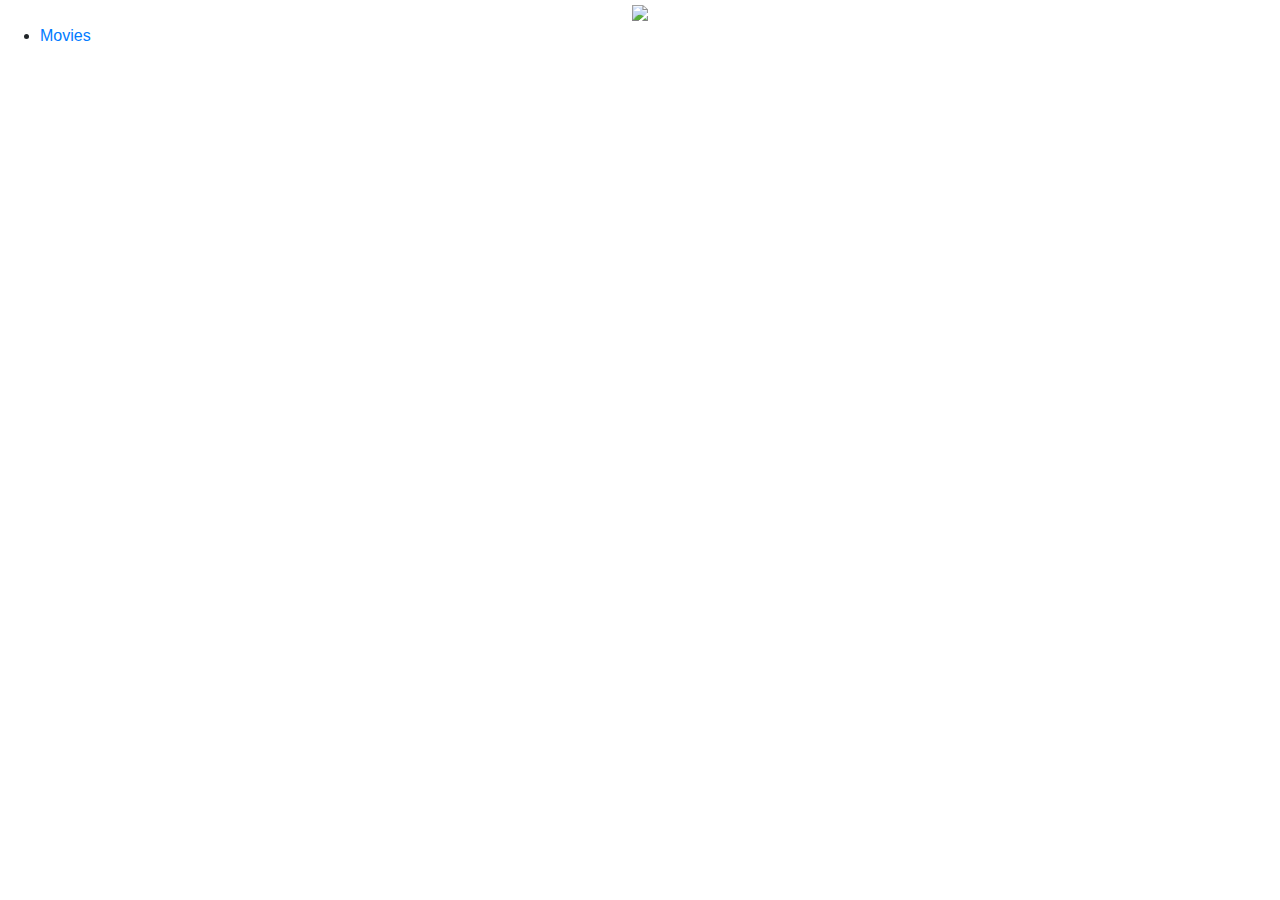
==== src/main/resources/public/index.html @ 0e85b495 "Added vendors to front end and index page" ====
<!DOCTYPE html>
<html lang="en">

<head>

    <meta charset="utf-8">
    <meta name="viewport" content="width=device-width, initial-scale=1, shrink-to-fit=no">
    <meta name="description" content="">
    <meta name="author" content="">

    <title>Hotel Manager - Saint-Nicolas Lake Resort</title>

    <!-- Bootstrap core CSS -->
    <link href="vendor/bootstrap/css/bootstrap.min.css" rel="stylesheet">
    <!-- Font Awesome -->
    <!--<link href="vendor/font-awesome-4.7.0/css/font-awesome.min.css" rel="stylesheet">-->
    <!-- Custom styles for dataTables -->
    <link href="vendor/bootstrap.dataTables/dataTables.bootstrap4.min.css" rel="stylesheet">
    <!-- Custom styles for Toastr -->
    <link href="vendor/CodeSeven-toastr-998959b/toastr.min.css" rel="stylesheet">
    <!-- Styles for datepicker -->
    <link href="vendor/bootstrap.dataTables/dataTables.bootstrap4.min.css" rel="stylesheet">
    <!-- Custom styles for this template -->
    <link href="css/simple-sidebar.css" rel="stylesheet">

</head>

<body>
    <div id="wrapper">
        <!-- Sidebar -->
        <div id="sidebar-wrapper">

            <center><img src="img/logo.png" width="178px"></center>
            <ul class="sidebar-nav">
                <li id="button_movie">
                    <a href="#">Movies</a>
                </li>
            </ul>
        </div>
        <!-- /#sidebar-wrapper -->

        <!-- Page Content -->
        <div id="page-content-wrapper">
            <div class="container">
                <div id="hotel_content">

                </div>

            </div>
        </div>
        <!-- /#page-content-wrapper -->

    </div>
    <!-- /#wrapper -->

    <!-- Bootstrap core JavaScript -->
    <script src="vendor/jquery/jquery.min.js"></script>
    <script src="vendor/popper/popper.min.js"></script>
    <script src="vendor/bootstrap/js/bootstrap.min.js"></script>

    <script src="vendor/jquery.dataTables/jquery.dataTables.min.js"></script>
    <script src="vendor/jquery.dataTables/dataTables.bootstrap4.min.js"></script>
    <script src="vendor/CodeSeven-toastr-998959b/toastr.min.js"></script>

    <script src="vendor/jquery.validator/jquery.validate.min.js"></script>

    <script src="main.js"></script>
</body>

</html>
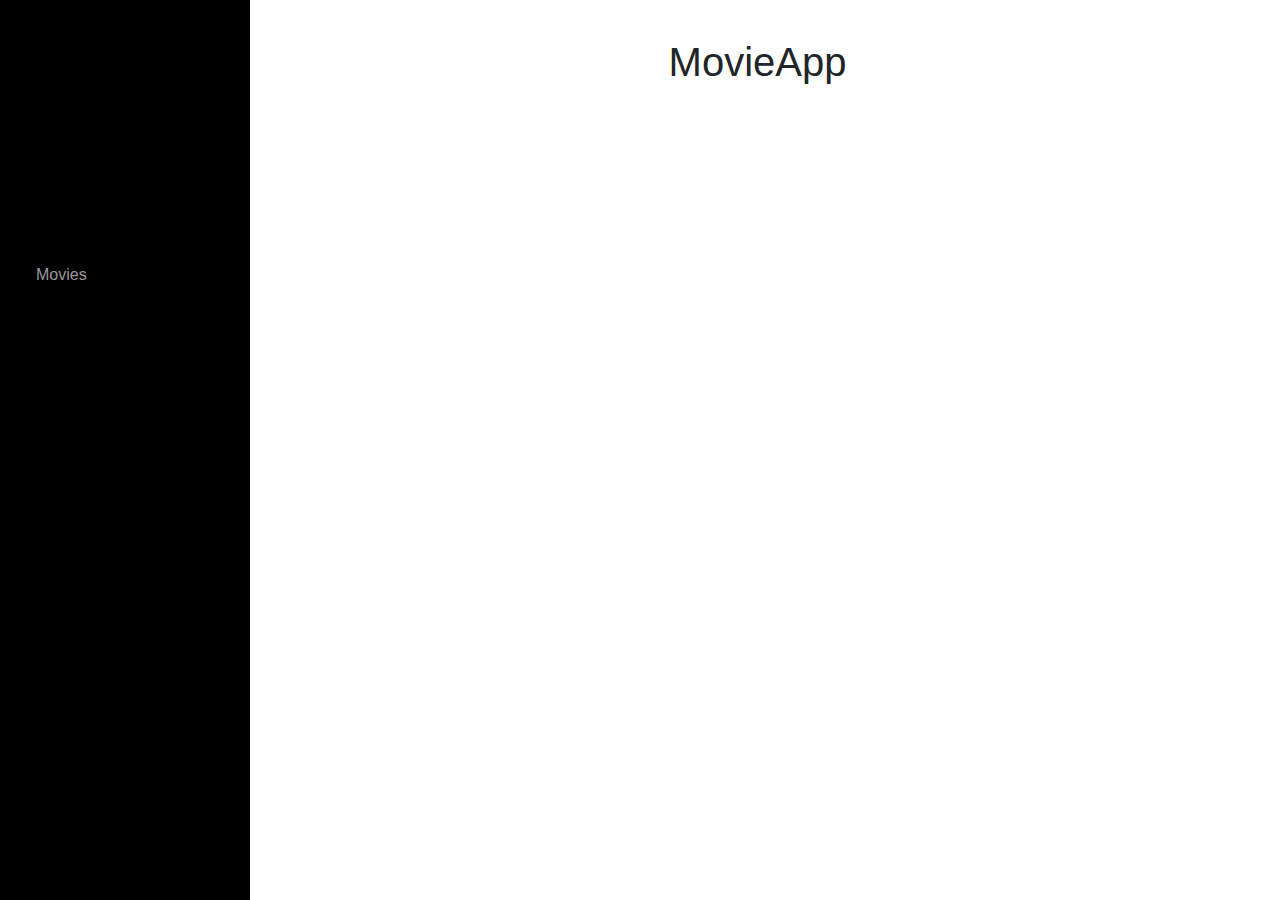
==== commit 9394fbda: "refactored code to Movie" ====
--- a/src/main/resources/public/index.html
+++ b/src/main/resources/public/index.html
@@ -8,7 +8,7 @@
     <meta name="description" content="">
     <meta name="author" content="">
 
-    <title>Hotel Manager - Saint-Nicolas Lake Resort</title>
+    <title>MovieApp</title>
 
     <!-- Bootstrap core CSS -->
     <link href="vendor/bootstrap/css/bootstrap.min.css" rel="stylesheet">
@@ -30,9 +30,8 @@
         <!-- Sidebar -->
         <div id="sidebar-wrapper">
 
-            <center><img src="img/logo.png" width="178px"></center>
             <ul class="sidebar-nav">
-                <li id="button_movie">
+                <li id="button_movies">
                     <a href="#">Movies</a>
                 </li>
             </ul>
@@ -42,7 +41,7 @@
         <!-- Page Content -->
         <div id="page-content-wrapper">
             <div class="container">
-                <div id="hotel_content">
+                <div id="movie_content">
 
                 </div>
 
--- a/src/main/resources/public/css/simple-sidebar.css
+++ b/src/main/resources/public/css/simple-sidebar.css
@@ -0,0 +1,86 @@
+/*!
+ * Start Bootstrap - Simple Sidebar (http://startbootstrap.com/template-overviews/simple-sidebar)
+ * Copyright 2013-2017 Start Bootstrap
+ * Licensed under MIT (https://github.com/BlackrockDigital/startbootstrap-simple-sidebar/blob/master/LICENSE)
+ */
+
+#sidebar-wrapper {
+    z-index: 1000;
+    position: fixed;
+    width: 250px;
+    height: 100%;
+    overflow-y: auto;
+    background: #000;
+}
+
+#page-content-wrapper {
+    width: 100%;
+    padding: 15px;
+    padding-left: 250px;
+}
+
+
+/* Sidebar Styles */
+
+.sidebar-nav {
+    position: absolute;
+    top: 250px;
+    width: 250px;
+    margin: 0;
+    padding: 0;
+    list-style: none;
+}
+
+.sidebar-nav li {
+    text-indent: 20px;
+    line-height: 40px;
+    padding: 5px;
+    padding-left: 16px;
+}
+
+
+.sidebar-nav li a {
+    display: block;
+    text-decoration: none;
+    color: #999999;
+}
+.sidebar-nav li menuActive {
+     background-color:#FFF;
+     font-color: #000;
+}
+.sidebar-nav li a:hover {
+    text-decoration: none;
+    color: #fff;
+    background: rgba(255, 255, 255, 0.2);
+}
+
+.sidebar-nav li a:active,
+.sidebar-nav li a:focus {
+    text-decoration: none;
+}
+
+.sidebar-nav > .sidebar-brand {
+    height: 65px;
+    font-size: 18px;
+    line-height: 60px;
+}
+
+.sidebar-nav > .sidebar-brand a {
+    color: #999999;
+}
+
+.sidebar-nav > .sidebar-brand a:hover {
+    color: #fff;
+    background: none;
+}
+
+.highlight {
+    background-color: rgba(2, 90, 165, 0.5);
+}
+
+.daterangepicker {
+    background: #FFFFFF;
+    cursor: pointer;
+    padding: 5px 10px;
+    border: 1px solid #ccc;
+}